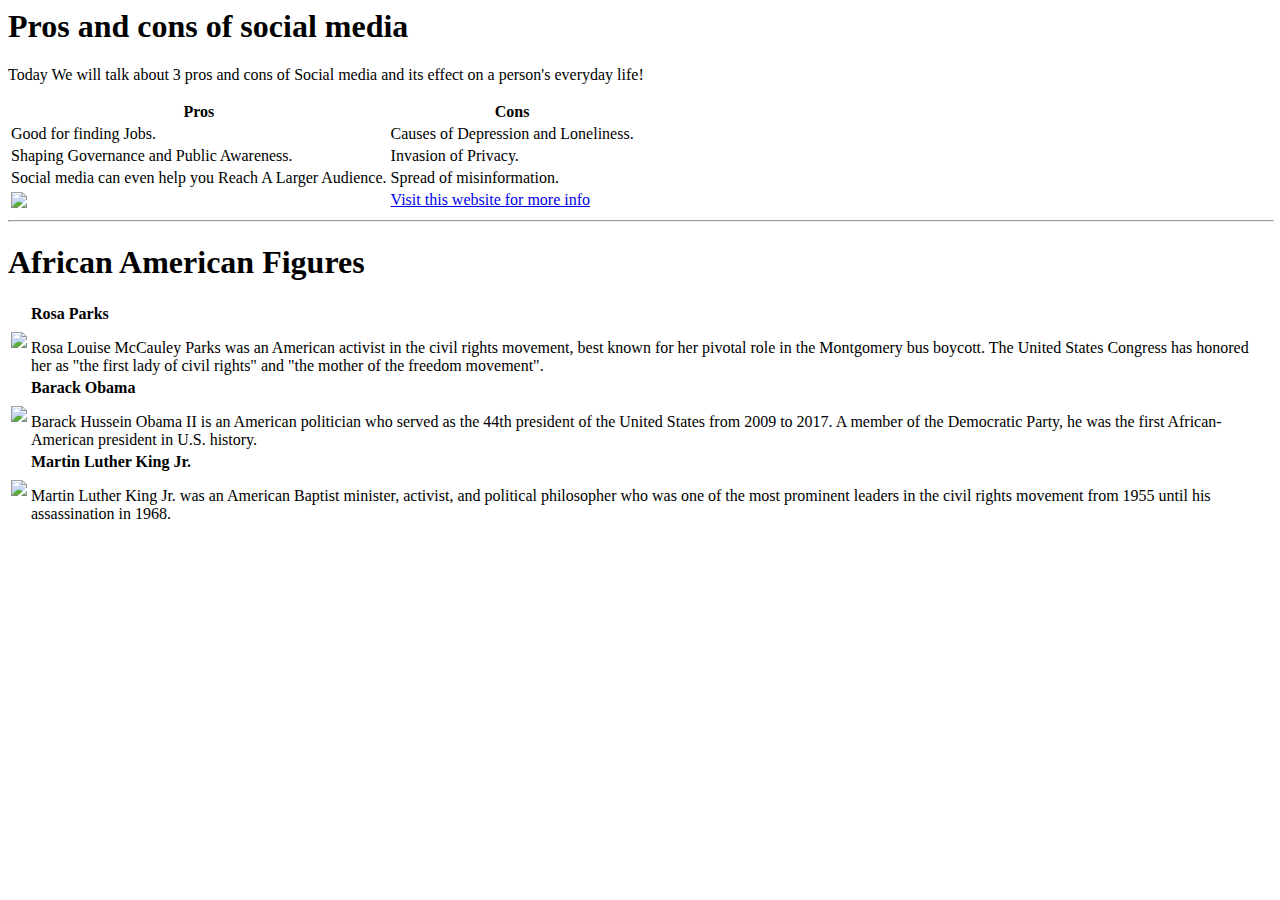
==== index.html @ fdf236d2 "Update index.html" ====
<html>
    <head>
      <title>Pros and cons of social media</title>
    </head>
    <body>
      <h1>Pros and cons of social media</h1>
      <div>
        <p>Today We will talk about 3 pros and cons of Social media and its effect on a person's everyday life!</p>
      </div>
      <table>
        <tr>
              <th>Pros</th>
              <th>Cons</th>
        </tr>
 <tr>
    <td>Good for finding Jobs.</td>
    <td>Causes of Depression and Loneliness.</td>
  </tr>
  <tr>
    <td>Shaping Governance and Public Awareness.</td>
    <td>Invasion of Privacy.</td>
  </tr>
  <tr>
    <td>Social media can even help you Reach A Larger Audience.</td>
    <td>Spread of misinformation.</td>
  </tr>
<tr>
<td><img src="https://encrypted-tbn0.gstatic.com/images?q=tbn:ANd9GcSTAABYo_vokoPWkP6-YXcBirwXCRtiFZwISQ&s" /></td>
  <td>
    <a href="https://www.brownhealth.org/be-well/social-media-good-bad-and-ugly">Visit this website for more info</a>
  </td>
</tr>
          
</table>
        <hr width="100%">
<h1>African American Figures</h1>
        <table>
    <tr>
    <td><img src="https://framerusercontent.com/images/HIr7380xwMaJxbB1sSzUS6C63cw.png" /></td> 
       <td>
           <p><b>Rosa Parks</b></p>
          <p>Rosa Louise McCauley Parks was an American activist in the civil rights movement, best known for her pivotal role in the Montgomery bus boycott. The United States Congress has honored her as "the first lady of civil rights" and "the mother of the freedom movement".</p> 
    </td>
        </tr>
       <tr>
        <td><img src="https://encrypted-tbn0.gstatic.com/images?q=tbn:ANd9GcS-68zmBypfRtTUxVaubhZi8NXLk-M1v8uB4Q&s" /></td>
        <td>
            <p><b>Barack Obama</b></p>
            <p>Barack Hussein Obama II is an American politician who served as the 44th president of the United States from 2009 to 2017. A member of the Democratic Party, he was the first African-American president in U.S. history.</p>
        </td>
    </tr> 
    <tr>
        <td><img src="https://www.thenation.com/wp-content/uploads/2015/03/mlkindc_ap_img2.jpg" /></td>
        <td>
            <p><b>Martin Luther King Jr.</b></p>
            <p>Martin Luther King Jr. was an American Baptist minister, activist, and political philosopher who was one of the most prominent leaders in the civil rights movement from 1955 until his assassination in 1968.</p>
        </td>
    </tr>
</table>
    </body>
</html>
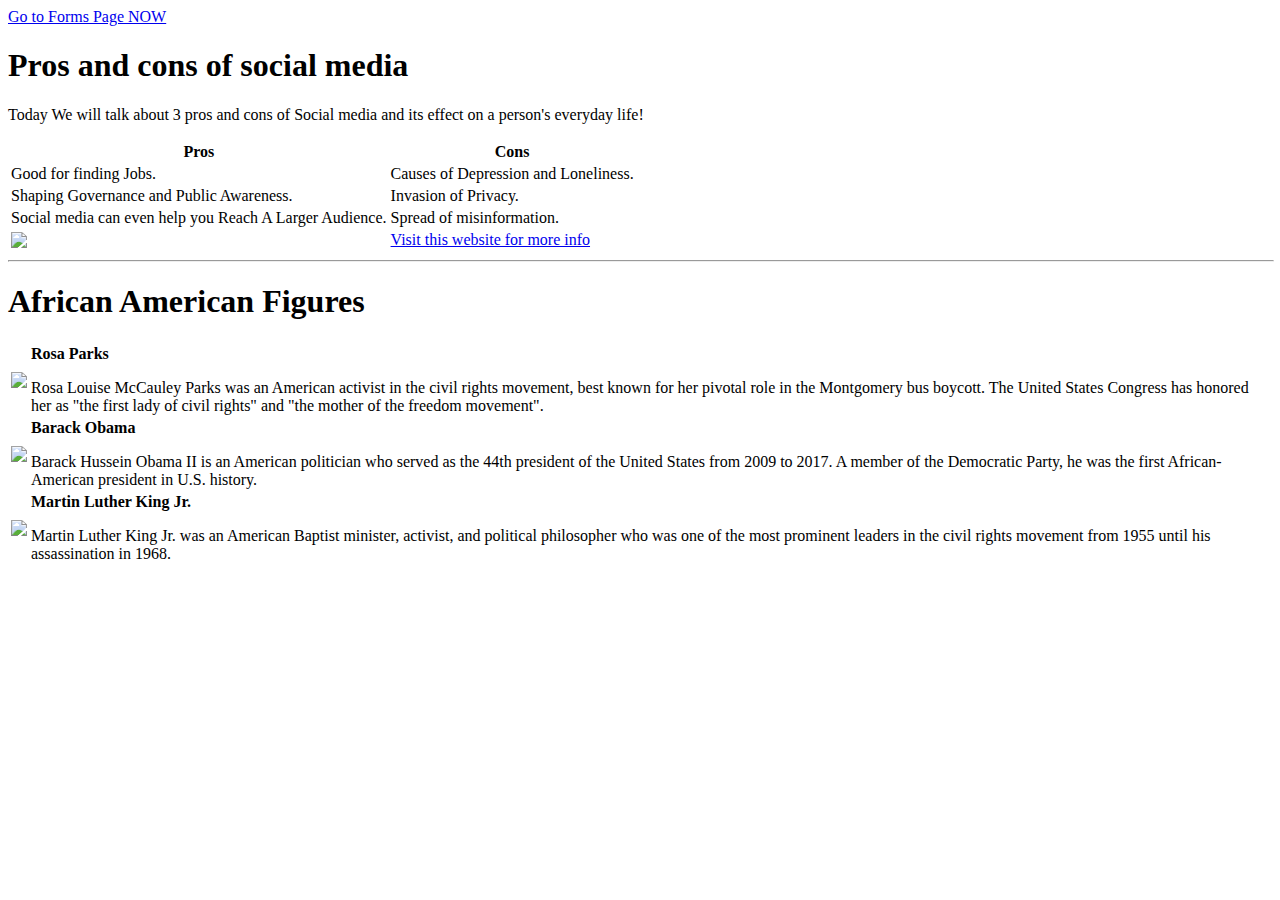
==== commit 9049edda: "Update index.html" ====
--- a/index.html
+++ b/index.html
@@ -3,6 +3,8 @@
       <title>Pros and cons of social media</title>
     </head>
     <body>
+        <a href="forms.html">Go to Forms Page NOW</a>
+
       <h1>Pros and cons of social media</h1>
       <div>
         <p>Today We will talk about 3 pros and cons of Social media and its effect on a person's everyday life!</p>
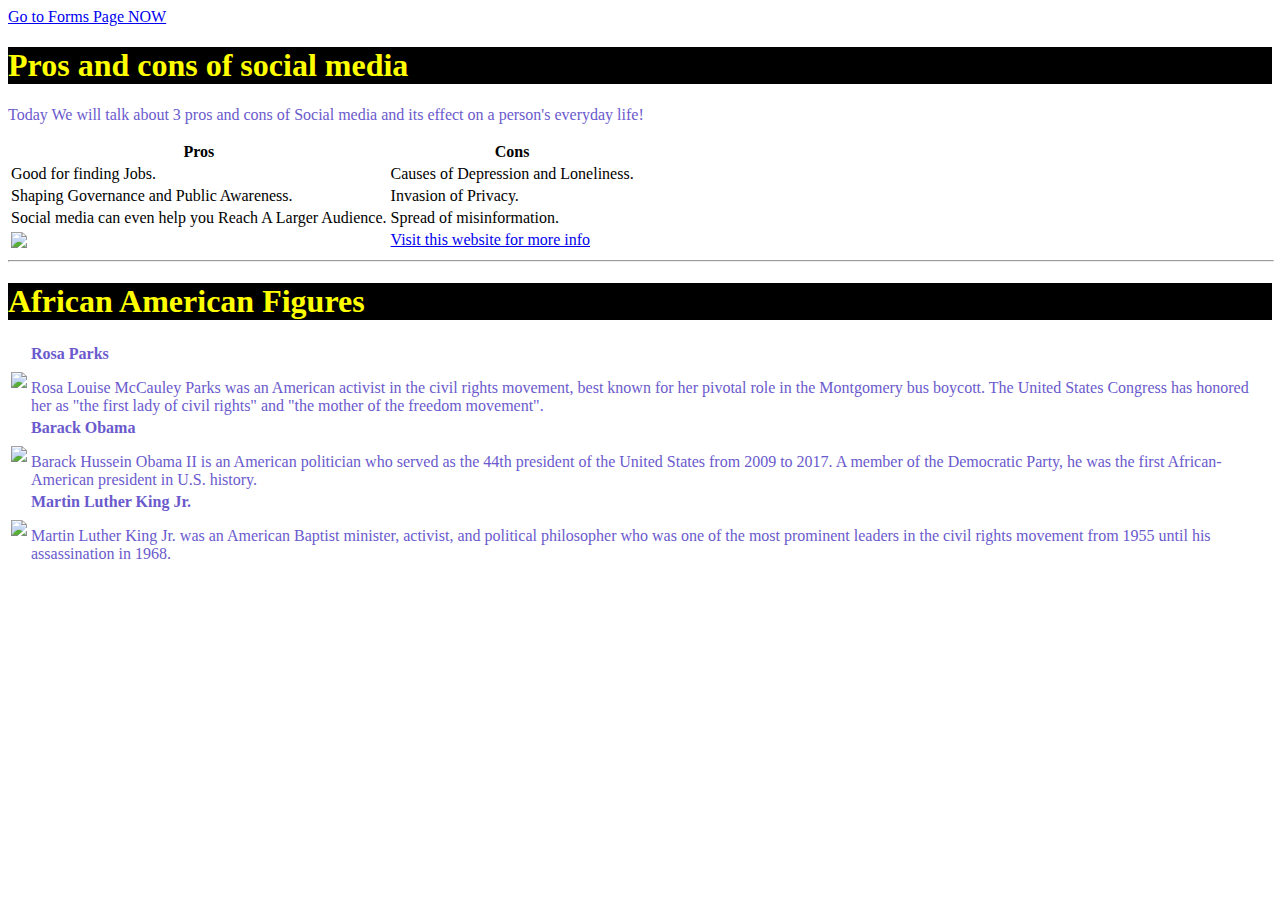
==== commit 16898956: "Update index.html" ====
--- a/index.html
+++ b/index.html
@@ -1,6 +1,12 @@
-<html>
+<html lang="en">
     <head>
-      <title>Pros and cons of social media</title>
+           <link rel="stylesheet" href="style.css">  
+        <meta charset="UTF-8">
+  <meta name="description" content="The pros and cons about social media and the effect it has on a person's everyday life.">
+  <meta name="keywords" content="HTML, CSS, JavaScript">
+  <meta name="author" content="Alexander Rodriguez">
+  <meta name="viewport" content="width=device-width, initial-scale=1.0">
+    <title>Pros and cons of social media</title>
     </head>
     <body>
         <a href="forms.html">Go to Forms Page NOW</a>
--- a/style.css
+++ b/style.css
@@ -0,0 +1,7 @@
+h1{
+  color: yellow;
+  background-color: black;
+  }
+
+p{color: slateblue;
+ }
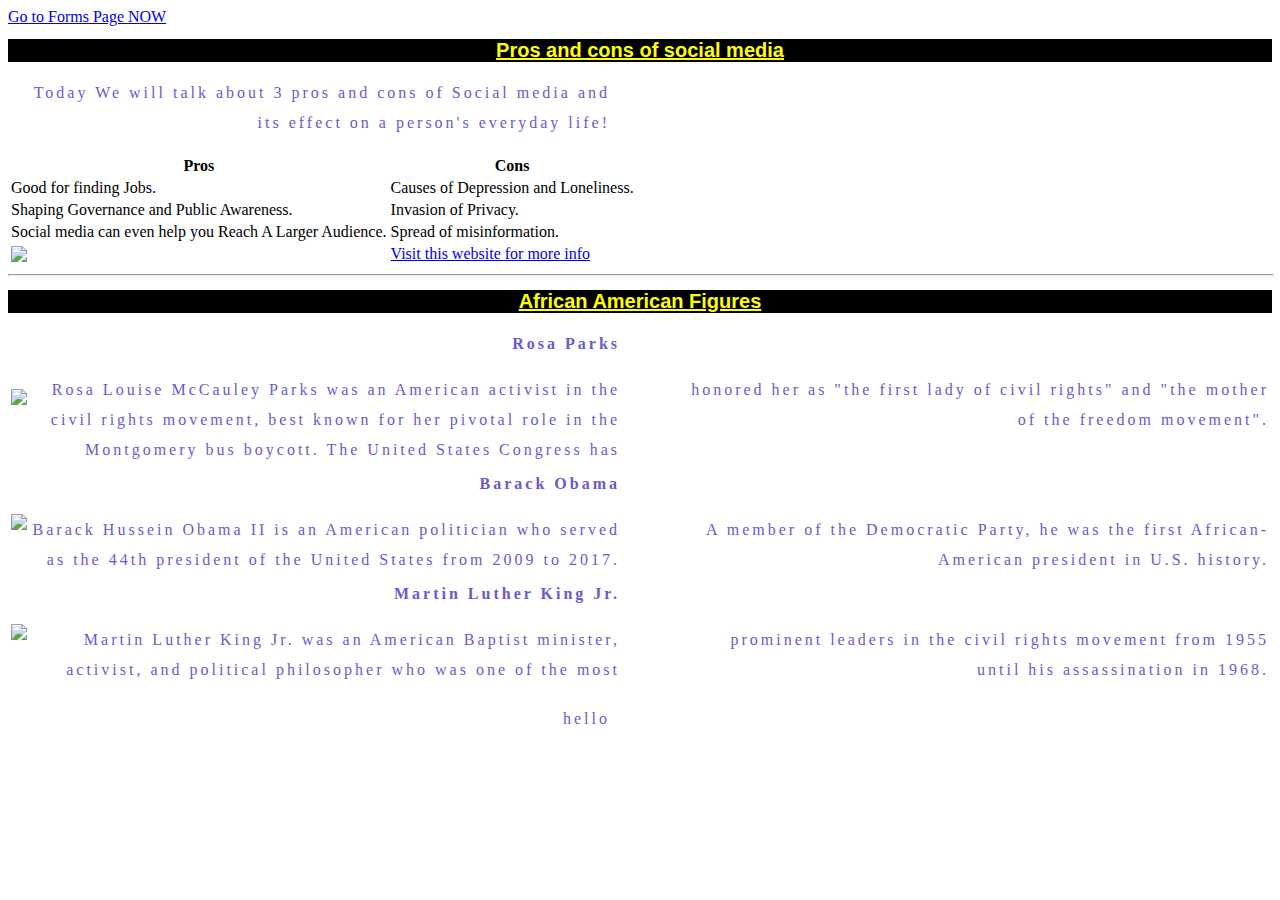
==== commit 3bd11c44: "Update index.html" ====
--- a/index.html
+++ b/index.html
@@ -65,5 +65,6 @@
         </td>
     </tr>
 </table>
+        <p>hello</p>
     </body>
 </html>
--- a/style.css
+++ b/style.css
@@ -1,7 +1,28 @@
 h1{
   color: yellow;
   background-color: black;
+  font-size: 20px;
+  text-decoration: underline;
+  font-family: arial;
+  text-align: center;
   }
 
 p{color: slateblue;
+  text-align: right;
+  line-height: 30px;
+  letter-spacing: 3px;
+  column-count: 2;
+  column-gap: 60px;
  }
+ul{
+  /* border-width: 4px;
+  border-style: solid;
+  border-color: green; */
+  /* border: 4px solid green; */
+  border-bottom: 4px dotted green;
+  border-left: 8px dashed green;
+}
+li{
+  list-style-type: none;
+  text-shadow: 2px 2px lightgray;
+}
